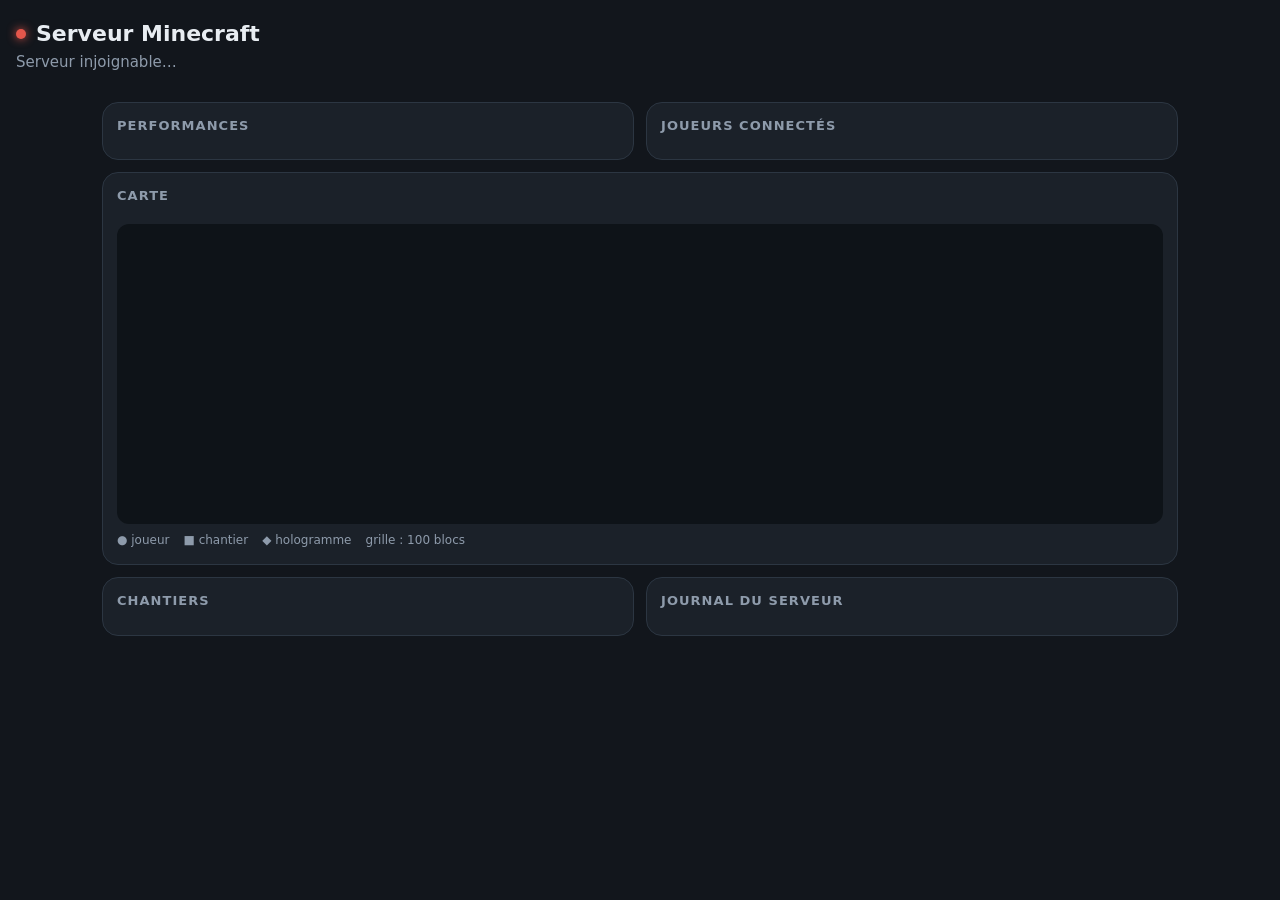
==== tableau/src/main/resources/assets/tableau/web/index.html @ 7bf70a25 "Nouveau mod Tableau (tableau de bord web du serveur) ; Chantier 2.17.0 : résumé pour le tableau Co-A" ====
<!DOCTYPE html>
<html lang="fr">
<head>
<meta charset="utf-8">
<meta name="viewport" content="width=device-width, initial-scale=1, viewport-fit=cover">
<meta name="theme-color" content="#12161c">
<title>Serveur Minecraft</title>
<style>
  :root {
    --fond: #12161c; --carte: #1b2129; --carte2: #222a34; --bord: #2c3642;
    --texte: #e8edf2; --doux: #8e9bab; --vert: #5bd16a; --orange: #f0a83a; --rouge: #e5564b; --bleu: #5aa9f0; --or: #f2c94c;
  }
  * { box-sizing: border-box; }
  body { margin: 0; background: var(--fond); color: var(--texte); font: 15px/1.45 system-ui, -apple-system, "Segoe UI", Roboto, sans-serif;
         padding: env(safe-area-inset-top) 0 24px; }
  header { padding: 18px 16px 8px; }
  h1 { margin: 0; font-size: 22px; display: flex; align-items: center; gap: 10px; }
  .point { width: 10px; height: 10px; border-radius: 50%; background: var(--vert); box-shadow: 0 0 10px var(--vert); }
  .point.hors { background: var(--rouge); box-shadow: 0 0 10px var(--rouge); }
  .motd { color: var(--doux); margin-top: 2px; }
  .puces { display: flex; flex-wrap: wrap; gap: 8px; margin-top: 12px; }
  .puce { background: var(--carte); border: 1px solid var(--bord); border-radius: 999px; padding: 4px 11px; font-size: 13px; }
  main { display: grid; gap: 12px; padding: 8px 12px; max-width: 1100px; margin: 0 auto; }
  @media (min-width: 820px) { main { grid-template-columns: 1fr 1fr; } .large { grid-column: 1 / -1; } }
  section { background: var(--carte); border: 1px solid var(--bord); border-radius: 16px; padding: 14px; }
  h2 { margin: 0 0 10px; font-size: 13px; letter-spacing: .08em; text-transform: uppercase; color: var(--doux); }
  .stats { display: grid; grid-template-columns: repeat(3, 1fr); gap: 10px; }
  .stat { background: var(--carte2); border-radius: 12px; padding: 10px; }
  .stat b { display: block; font-size: 22px; }
  .stat span { color: var(--doux); font-size: 12px; }
  .barre { height: 8px; background: var(--carte2); border-radius: 99px; overflow: hidden; margin-top: 6px; }
  .barre i { display: block; height: 100%; border-radius: 99px; background: var(--bleu); transition: width .6s; }
  .ligne { display: flex; justify-content: space-between; color: var(--doux); font-size: 13px; margin-top: 10px; }
  .joueur { display: flex; gap: 12px; align-items: center; padding: 8px 0; border-top: 1px solid var(--bord); }
  .joueur:first-of-type { border-top: 0; }
  .joueur img { width: 40px; height: 40px; border-radius: 8px; image-rendering: pixelated; background: var(--carte2); }
  .joueur .nom { font-weight: 600; }
  .joueur .infos { color: var(--doux); font-size: 13px; }
  .vide { color: var(--doux); font-style: italic; }
  .chantier { padding: 10px 0; border-top: 1px solid var(--bord); }
  .chantier:first-of-type { border-top: 0; padding-top: 0; }
  .chantier .tete { display: flex; justify-content: space-between; font-weight: 600; }
  .chantier .membres { color: var(--doux); font-size: 13px; }
  .fini { color: var(--vert); }
  .onglets { display: flex; gap: 6px; margin-bottom: 8px; }
  .onglets button { flex: 1; background: var(--carte2); color: var(--texte); border: 1px solid var(--bord); border-radius: 10px; padding: 7px; font: inherit; }
  .onglets button.actif { border-color: var(--bleu); color: var(--bleu); }
  svg { width: 100%; height: 300px; background: #0e1318; border-radius: 12px; display: block; }
  .legende { display: flex; gap: 14px; color: var(--doux); font-size: 12px; margin-top: 8px; flex-wrap: wrap; }
  .souvenir { display: grid; grid-template-columns: 34px 1fr; gap: 10px; padding: 10px 0; border-top: 1px solid var(--bord); }
  .souvenir:first-of-type { border-top: 0; padding-top: 0; }
  .icone { width: 34px; height: 34px; border-radius: 10px; background: var(--carte2); display: grid; place-items: center; font-size: 17px; }
  .souvenir .titre { font-weight: 600; }
  .souvenir .mort { color: var(--rouge); }
  .souvenir .meta { color: var(--doux); font-size: 12px; }
  .souvenir img { width: 100%; max-height: 220px; object-fit: cover; border-radius: 10px; margin-top: 8px; cursor: zoom-in; }
  footer { text-align: center; color: var(--doux); font-size: 12px; margin-top: 10px; }
  #zoom { position: fixed; inset: 0; background: rgba(0,0,0,.92); display: none; place-items: center; z-index: 9; }
  #zoom img { max-width: 96vw; max-height: 92vh; border-radius: 10px; }
</style>
</head>
<body>
<header>
  <h1><span class="point" id="point"></span><span id="nom">Serveur Minecraft</span></h1>
  <div class="motd" id="motd">Connexion…</div>
  <div class="puces" id="puces"></div>
</header>
<main>
  <section><h2>Performances</h2><div id="perf"></div></section>
  <section><h2>Joueurs connectés</h2><div id="joueurs"></div></section>
  <section class="large"><h2>Carte</h2>
    <div class="onglets" id="dims"></div>
    <svg id="carte" viewBox="0 0 1000 600" preserveAspectRatio="xMidYMid meet"></svg>
    <div class="legende"><span>● joueur</span><span>■ chantier</span><span>◆ hologramme</span><span>grille : 100 blocs</span></div>
  </section>
  <section><h2>Chantiers</h2><div id="chantiers"></div></section>
  <section><h2>Journal du serveur</h2><div id="journal"></div></section>
</main>
<footer id="maj"></footer>
<div id="zoom" onclick="this.style.display='none'"><img id="zoomImg" alt=""></div>

<script>
const $ = id => document.getElementById(id);
const esc = s => String(s ?? '').replace(/[&<>"']/g, c => ({'&':'&amp;','<':'&lt;','>':'&gt;','"':'&quot;',"'":'&#39;'}[c]));
const ICONES = { exploit: '⭐', mort: '☠️', boss: '⚔️', succes: '🏆', chantier: '🏠', perso: '✎' };
const DIMS = { overworld: 'Monde', the_nether: 'Nether', the_end: 'End' };
let etat = null, dim = 'overworld', recu = 0;

function duree(ms) {
  const m = Math.floor(ms / 60000), h = Math.floor(m / 60), j = Math.floor(h / 24);
  return j ? `${j} j ${h % 24} h` : h ? `${h} h ${m % 60} min` : `${m} min`;
}
function ilya(t) {
  const s = Math.round((Date.now() - t) / 1000);
  if (s < 60) return "à l'instant";
  if (s < 3600) return `il y a ${Math.floor(s / 60)} min`;
  if (s < 86400) return `il y a ${Math.floor(s / 3600)} h`;
  return new Date(t).toLocaleDateString('fr-FR', { day: 'numeric', month: 'long' });
}
function couleurTps(t) { return t >= 19 ? 'var(--vert)' : t >= 15 ? 'var(--orange)' : 'var(--rouge)'; }

function dessiner() {
  const e = etat; if (!e || !e.perf) return;
  const p = e.perf, m = e.monde;
  $('point').className = 'point';
  $('motd').textContent = e.motd || '';
  $('puces').innerHTML = [
    `👥 ${e.joueurs.length} / ${m.joueursMax}`,
    `📅 Jour ${m.jour} · ${m.heure}`,
    m.orage ? '⛈ Orage' : m.pluie ? '🌧 Pluie' : '☀️ Beau temps',
    `⏱ En ligne depuis ${duree(p.enLigneDepuis)}`
  ].map(t => `<span class="puce">${t}</span>`).join('');

  const ram = Math.round(p.ramUtilisee / p.ramMax * 100);
  const disque = p.disqueTotal ? Math.round((1 - p.disqueLibre / p.disqueTotal) * 100) : 0;
  $('perf').innerHTML = `
    <div class="stats">
      <div class="stat"><b style="color:${couleurTps(p.tps)}">${p.tps}</b><span>TPS (20 = parfait)</span></div>
      <div class="stat"><b>${p.mspt}</b><span>ms par tick</span></div>
      <div class="stat"><b>${p.cpuServeur ?? '–'}%</b><span>processeur</span></div>
    </div>
    <div class="ligne"><span>Mémoire</span><span>${(p.ramUtilisee / 1024).toFixed(1)} / ${(p.ramMax / 1024).toFixed(1)} Go</span></div>
    <div class="barre"><i style="width:${ram}%;background:${ram > 85 ? 'var(--rouge)' : 'var(--bleu)'}"></i></div>
    <div class="ligne"><span>Disque</span><span>${p.disqueLibre.toFixed(0)} Go libres</span></div>
    <div class="barre"><i style="width:${disque}%"></i></div>`;

  $('joueurs').innerHTML = e.joueurs.length ? e.joueurs.map(j => `
    <div class="joueur">
      <img src="https://mc-heads.net/avatar/${esc(j.uuid)}/40" alt="" onerror="this.style.visibility='hidden'">
      <div><div class="nom">${esc(j.nom)}</div>
      <div class="infos">❤ ${j.vie} · 🍗 ${j.faim} · ✨ niv. ${j.niveau}<br>${DIMS[j.dimension] || esc(j.dimension)} · ${j.x} ${j.y} ${j.z}</div></div>
    </div>`).join('') : '<div class="vide">Personne pour l\'instant.</div>';

  $('chantiers').innerHTML = e.chantiers.length ? e.chantiers.map(c => `
    <div class="chantier">
      <div class="tete"><span>${esc(c.titre)}</span><span class="${c.termine ? 'fini' : ''}">${c.termine ? '✔ terminé' : c.pourcent + ' %'}</span></div>
      <div class="barre"><i style="width:${c.pourcent}%;background:${c.pourcent >= 100 ? 'var(--vert)' : 'var(--orange)'}"></i></div>
      <div class="membres">${esc(c.membres)} · ${c.materiaux} matériaux${c.holo ? ' · hologramme « ' + esc(c.holo) + ' »' : ''}</div>
    </div>`).join('') : '<div class="vide">Aucun chantier.</div>';

  $('journal').innerHTML = e.journal.length ? e.journal.map(s => `
    <div class="souvenir">
      <div class="icone">${ICONES[s.type] || '✎'}</div>
      <div>
        <div class="titre ${s.type === 'mort' ? 'mort' : ''}">${esc(s.titre)}</div>
        <div>${esc(s.texte)}</div>
        <div class="meta">${esc(s.joueur)} · ${ilya(s.date)}${s.lieu ? ' · ' + esc(s.lieu) : ''}</div>
        ${s.image ? `<img loading="lazy" src="/photo/${esc(s.id)}" alt="" onclick="zoom(this.src)">` : ''}
      </div>
    </div>`).join('') : '<div class="vide">Le journal est vide (mod Souvenirs).</div>';

  carte();
}

function zoom(src) { $('zoomImg').src = src; $('zoom').style.display = 'grid'; }

function carte() {
  const e = etat;
  $('dims').innerHTML = Object.entries(DIMS).map(([k, v]) =>
    `<button class="${k === dim ? 'actif' : ''}" onclick="dim='${k}';carte()">${v}</button>`).join('');
  const pts = [];
  e.joueurs.filter(j => j.dimension === dim).forEach(j => pts.push({ x: j.x, z: j.z, t: 'j', n: j.nom }));
  e.chantiers.forEach(c => {
    if (c.dimension && c.dimension.endsWith(dim)) pts.push({ x: c.x, z: c.z, t: 'c', n: c.titre });
    if (c.holo && c.holoDimension && c.holoDimension.endsWith(dim)) pts.push({ x: c.holoX, z: c.holoZ, t: 'h', n: c.holo });
  });
  const svg = $('carte');
  if (!pts.length) { svg.innerHTML = '<text x="500" y="300" fill="#8e9bab" text-anchor="middle" font-size="26">Rien à afficher ici</text>'; return; }
  let minX = Math.min(...pts.map(p => p.x)), maxX = Math.max(...pts.map(p => p.x));
  let minZ = Math.min(...pts.map(p => p.z)), maxZ = Math.max(...pts.map(p => p.z));
  const marge = 60, cx = (minX + maxX) / 2, cz = (minZ + maxZ) / 2;
  const etendue = Math.max(maxX - minX, (maxZ - minZ) * 1000 / 600, 200) + marge * 2;
  const ech = 1000 / etendue;
  const X = x => 500 + (x - cx) * ech, Y = z => 300 + (z - cz) * ech;
  let h = '';
  const pas = 100, x0 = Math.floor((cx - etendue / 2) / pas) * pas, z0 = Math.floor((cz - etendue * 0.3) / pas) * pas;
  for (let x = x0; x < cx + etendue / 2; x += pas) h += `<line x1="${X(x)}" y1="0" x2="${X(x)}" y2="600" stroke="#1d2630"/>`;
  for (let z = z0; z < cz + etendue * 0.3 + pas; z += pas) h += `<line x1="0" y1="${Y(z)}" x2="1000" y2="${Y(z)}" stroke="#1d2630"/>`;
  for (const p of pts) {
    const x = X(p.x), y = Y(p.z);
    if (p.t === 'j') h += `<circle cx="${x}" cy="${y}" r="9" fill="#5aa9f0" stroke="#fff" stroke-width="2"/>`;
    if (p.t === 'c') h += `<rect x="${x - 9}" y="${y - 9}" width="18" height="18" rx="3" fill="#f0a83a"/>`;
    if (p.t === 'h') h += `<rect x="${x - 8}" y="${y - 8}" width="16" height="16" transform="rotate(45 ${x} ${y})" fill="#b98cf5"/>`;
    h += `<text x="${x + 14}" y="${y + 6}" fill="#e8edf2" font-size="20">${esc(p.n)}</text>`;
    h += `<text x="${x + 14}" y="${y + 26}" fill="#8e9bab" font-size="15">${p.x} ${p.z}</text>`;
  }
  svg.innerHTML = h;
}

async function charger() {
  try {
    const r = await fetch('/api/etat', { cache: 'no-store' });
    etat = await r.json(); recu = Date.now();
    dessiner();
  } catch (e) {
    $('point').className = 'point hors';
    $('motd').textContent = 'Serveur injoignable…';
  }
}
setInterval(() => { $('maj').textContent = recu ? 'Mis à jour ' + ilya(recu).replace("à l'instant", "à l'instant") : ''; }, 1000);
charger();
setInterval(charger, 5000);
</script>
</body>
</html>
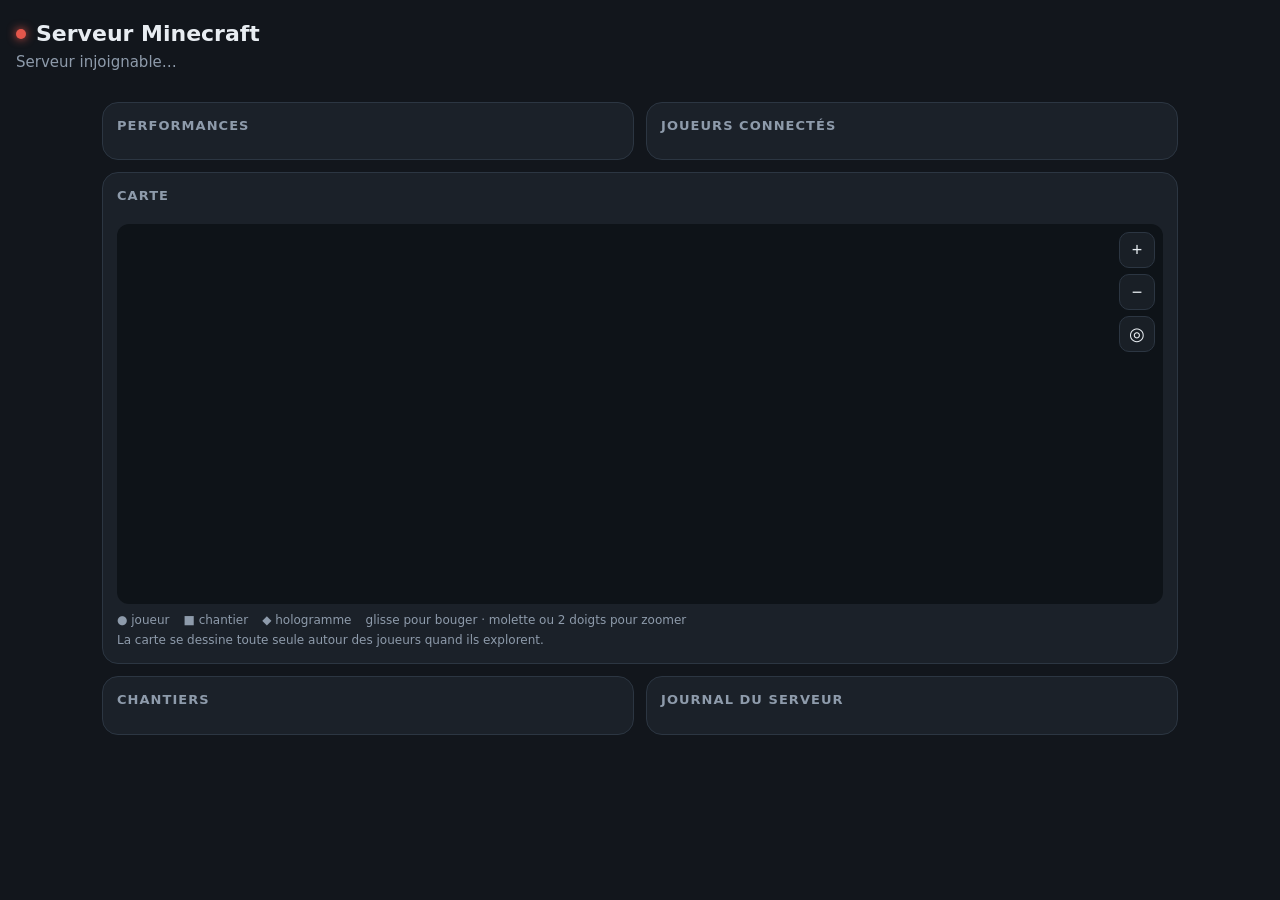
==== commit d2801feb: "Tableau 1.1.0 : vraie carte vue du dessus (tuiles dessinées autour des joueurs), déplacement et zoom" ====
--- a/tableau/src/main/resources/assets/tableau/web/index.html
+++ b/tableau/src/main/resources/assets/tableau/web/index.html
@@ -45,7 +45,10 @@
   .onglets { display: flex; gap: 6px; margin-bottom: 8px; }
   .onglets button { flex: 1; background: var(--carte2); color: var(--texte); border: 1px solid var(--bord); border-radius: 10px; padding: 7px; font: inherit; }
   .onglets button.actif { border-color: var(--bleu); color: var(--bleu); }
-  svg { width: 100%; height: 300px; background: #0e1318; border-radius: 12px; display: block; }
+  .cadre-carte { position: relative; }
+  canvas#carte { width: 100%; height: 380px; background: #0e1318; border-radius: 12px; display: block; touch-action: none; cursor: grab; image-rendering: pixelated; }
+  .zoom-btn { position: absolute; right: 8px; top: 8px; display: flex; flex-direction: column; gap: 6px; }
+  .zoom-btn button { width: 36px; height: 36px; border-radius: 10px; border: 1px solid var(--bord); background: rgba(27,33,41,.9); color: var(--texte); font-size: 18px; }
   .legende { display: flex; gap: 14px; color: var(--doux); font-size: 12px; margin-top: 8px; flex-wrap: wrap; }
   .souvenir { display: grid; grid-template-columns: 34px 1fr; gap: 10px; padding: 10px 0; border-top: 1px solid var(--bord); }
   .souvenir:first-of-type { border-top: 0; padding-top: 0; }
@@ -70,8 +73,12 @@
   <section><h2>Joueurs connectés</h2><div id="joueurs"></div></section>
   <section class="large"><h2>Carte</h2>
     <div class="onglets" id="dims"></div>
-    <svg id="carte" viewBox="0 0 1000 600" preserveAspectRatio="xMidYMid meet"></svg>
-    <div class="legende"><span>● joueur</span><span>■ chantier</span><span>◆ hologramme</span><span>grille : 100 blocs</span></div>
+    <div class="cadre-carte">
+      <canvas id="carte"></canvas>
+      <div class="zoom-btn"><button onclick="zoomer(1.5)">+</button><button onclick="zoomer(1/1.5)">−</button><button onclick="centrer()">◎</button></div>
+    </div>
+    <div class="legende"><span>● joueur</span><span>■ chantier</span><span>◆ hologramme</span><span>glisse pour bouger · molette ou 2 doigts pour zoomer</span></div>
+    <div class="legende" style="margin-top:2px">La carte se dessine toute seule autour des joueurs quand ils explorent.</div>
   </section>
   <section><h2>Chantiers</h2><div id="chantiers"></div></section>
   <section><h2>Journal du serveur</h2><div id="journal"></div></section>
@@ -154,38 +161,113 @@
 
 function zoom(src) { $('zoomImg').src = src; $('zoom').style.display = 'grid'; }
 
-function carte() {
-  const e = etat;
-  $('dims').innerHTML = Object.entries(DIMS).map(([k, v]) =>
-    `<button class="${k === dim ? 'actif' : ''}" onclick="dim='${k}';carte()">${v}</button>`).join('');
-  const pts = [];
+// ---------- Carte : tuiles de 512 x 512 blocs dessinées par le serveur ----------
+const TUILE = 512;
+const vue = { x: 0, z: 0, echelle: 1, centree: false };   // centre (blocs) et pixels par bloc
+let tuiles = [], images = {}, dimTuiles = '', majTuiles = 0;
+
+async function chargerTuiles() {
+  try {
+    tuiles = await (await fetch('/carte/' + dim, { cache: 'no-store' })).json();
+    dimTuiles = dim; majTuiles = Date.now();
+    for (const k in images) delete images[k]; // nouvelles versions des images
+    dessinerCarte();
+  } catch (e) {}
+}
+
+function pointsCarte() {
+  const e = etat, pts = [];
+  if (!e) return pts;
   e.joueurs.filter(j => j.dimension === dim).forEach(j => pts.push({ x: j.x, z: j.z, t: 'j', n: j.nom }));
   e.chantiers.forEach(c => {
     if (c.dimension && c.dimension.endsWith(dim)) pts.push({ x: c.x, z: c.z, t: 'c', n: c.titre });
     if (c.holo && c.holoDimension && c.holoDimension.endsWith(dim)) pts.push({ x: c.holoX, z: c.holoZ, t: 'h', n: c.holo });
   });
-  const svg = $('carte');
-  if (!pts.length) { svg.innerHTML = '<text x="500" y="300" fill="#8e9bab" text-anchor="middle" font-size="26">Rien à afficher ici</text>'; return; }
-  let minX = Math.min(...pts.map(p => p.x)), maxX = Math.max(...pts.map(p => p.x));
-  let minZ = Math.min(...pts.map(p => p.z)), maxZ = Math.max(...pts.map(p => p.z));
-  const marge = 60, cx = (minX + maxX) / 2, cz = (minZ + maxZ) / 2;
-  const etendue = Math.max(maxX - minX, (maxZ - minZ) * 1000 / 600, 200) + marge * 2;
-  const ech = 1000 / etendue;
-  const X = x => 500 + (x - cx) * ech, Y = z => 300 + (z - cz) * ech;
-  let h = '';
-  const pas = 100, x0 = Math.floor((cx - etendue / 2) / pas) * pas, z0 = Math.floor((cz - etendue * 0.3) / pas) * pas;
-  for (let x = x0; x < cx + etendue / 2; x += pas) h += `<line x1="${X(x)}" y1="0" x2="${X(x)}" y2="600" stroke="#1d2630"/>`;
-  for (let z = z0; z < cz + etendue * 0.3 + pas; z += pas) h += `<line x1="0" y1="${Y(z)}" x2="1000" y2="${Y(z)}" stroke="#1d2630"/>`;
-  for (const p of pts) {
+  return pts;
+}
+
+function centrer() {
+  const pts = pointsCarte();
+  if (pts.length) { vue.x = pts.reduce((a, p) => a + p.x, 0) / pts.length; vue.z = pts.reduce((a, p) => a + p.z, 0) / pts.length; }
+  else if (tuiles.length) { vue.x = tuiles[0][0] * TUILE + TUILE / 2; vue.z = tuiles[0][1] * TUILE + TUILE / 2; }
+  vue.echelle = 1;
+  dessinerCarte();
+}
+
+function zoomer(f) { vue.echelle = Math.max(0.125, Math.min(8, vue.echelle * f)); dessinerCarte(); }
+
+function carte() {
+  $('dims').innerHTML = Object.entries(DIMS).map(([k, v]) =>
+    `<button class="${k === dim ? 'actif' : ''}" onclick="changerDim('${k}')">${v}</button>`).join('');
+  if (dimTuiles !== dim || Date.now() - majTuiles > 30000) chargerTuiles();
+  if (!vue.centree && etat) { vue.centree = true; centrer(); }
+  dessinerCarte();
+}
+
+function changerDim(k) { dim = k; vue.centree = false; dimTuiles = ''; carte(); }
+
+function dessinerCarte() {
+  const c = $('carte'), r = window.devicePixelRatio || 1;
+  const L = c.clientWidth, H = c.clientHeight;
+  if (c.width !== L * r) { c.width = L * r; c.height = H * r; }
+  const g = c.getContext('2d');
+  g.setTransform(r, 0, 0, r, 0, 0);
+  g.imageSmoothingEnabled = false;
+  g.fillStyle = '#0e1318'; g.fillRect(0, 0, L, H);
+  const X = x => L / 2 + (x - vue.x) * vue.echelle, Y = z => H / 2 + (z - vue.z) * vue.echelle;
+  for (const [tx, tz] of tuiles) {
+    const x = X(tx * TUILE), y = Y(tz * TUILE), t = TUILE * vue.echelle;
+    if (x > L || y > H || x + t < 0 || y + t < 0) continue;
+    const cle = dim + tx + '_' + tz;
+    let img = images[cle];
+    if (!img) {
+      img = images[cle] = new Image();
+      img.onload = dessinerCarte;
+      img.src = `/carte/${dim}/${tx}/${tz}.png?t=${majTuiles}`;
+    }
+    if (img.complete && img.naturalWidth) g.drawImage(img, x, y, t, t);
+  }
+  if (!tuiles.length) {
+    g.fillStyle = '#8e9bab'; g.font = '14px system-ui'; g.textAlign = 'center';
+    g.fillText('Pas encore de carte : elle se dessine quand quelqu\'un explore.', L / 2, H / 2);
+    g.textAlign = 'left';
+  }
+  for (const p of pointsCarte()) {
     const x = X(p.x), y = Y(p.z);
-    if (p.t === 'j') h += `<circle cx="${x}" cy="${y}" r="9" fill="#5aa9f0" stroke="#fff" stroke-width="2"/>`;
-    if (p.t === 'c') h += `<rect x="${x - 9}" y="${y - 9}" width="18" height="18" rx="3" fill="#f0a83a"/>`;
-    if (p.t === 'h') h += `<rect x="${x - 8}" y="${y - 8}" width="16" height="16" transform="rotate(45 ${x} ${y})" fill="#b98cf5"/>`;
-    h += `<text x="${x + 14}" y="${y + 6}" fill="#e8edf2" font-size="20">${esc(p.n)}</text>`;
-    h += `<text x="${x + 14}" y="${y + 26}" fill="#8e9bab" font-size="15">${p.x} ${p.z}</text>`;
-  }
-  svg.innerHTML = h;
-}
+    g.lineWidth = 2; g.strokeStyle = '#fff';
+    if (p.t === 'j') { g.fillStyle = '#5aa9f0'; g.beginPath(); g.arc(x, y, 6, 0, 7); g.fill(); g.stroke(); }
+    if (p.t === 'c') { g.fillStyle = '#f0a83a'; g.fillRect(x - 6, y - 6, 12, 12); g.strokeRect(x - 6, y - 6, 12, 12); }
+    if (p.t === 'h') { g.fillStyle = '#b98cf5'; g.beginPath(); g.moveTo(x, y - 8); g.lineTo(x + 8, y); g.lineTo(x, y + 8); g.lineTo(x - 8, y); g.closePath(); g.fill(); g.stroke(); }
+    g.font = '600 13px system-ui';
+    g.lineWidth = 3; g.strokeStyle = 'rgba(0,0,0,.75)'; g.strokeText(p.n, x + 10, y + 4);
+    g.fillStyle = '#fff'; g.fillText(p.n, x + 10, y + 4);
+  }
+  g.fillStyle = 'rgba(0,0,0,.55)'; g.fillRect(8, H - 26, 150, 18);
+  g.fillStyle = '#e8edf2'; g.font = '12px system-ui';
+  g.fillText(`X ${Math.round(vue.x)}  Z ${Math.round(vue.z)}  ·  x${vue.echelle < 1 ? '1/' + Math.round(1 / vue.echelle) : vue.echelle}`, 14, H - 13);
+}
+
+// Glisser (souris ou doigt) et pincer pour zoomer
+(() => {
+  const c = $('carte'), doigts = new Map();
+  let ecart = 0;
+  c.addEventListener('pointerdown', e => { c.setPointerCapture(e.pointerId); doigts.set(e.pointerId, { x: e.clientX, y: e.clientY }); });
+  c.addEventListener('pointermove', e => {
+    const avant = doigts.get(e.pointerId); if (!avant) return;
+    if (doigts.size === 1) { vue.x -= (e.clientX - avant.x) / vue.echelle; vue.z -= (e.clientY - avant.y) / vue.echelle; }
+    doigts.set(e.pointerId, { x: e.clientX, y: e.clientY });
+    if (doigts.size === 2) {
+      const [a, b] = [...doigts.values()], d = Math.hypot(a.x - b.x, a.y - b.y);
+      if (ecart) zoomer(d / ecart);
+      ecart = d;
+    }
+    dessinerCarte();
+  });
+  const fin = e => { doigts.delete(e.pointerId); ecart = 0; };
+  c.addEventListener('pointerup', fin); c.addEventListener('pointercancel', fin);
+  c.addEventListener('wheel', e => { e.preventDefault(); zoomer(e.deltaY < 0 ? 1.25 : 0.8); }, { passive: false });
+  window.addEventListener('resize', dessinerCarte);
+})();
 
 async function charger() {
   try {
